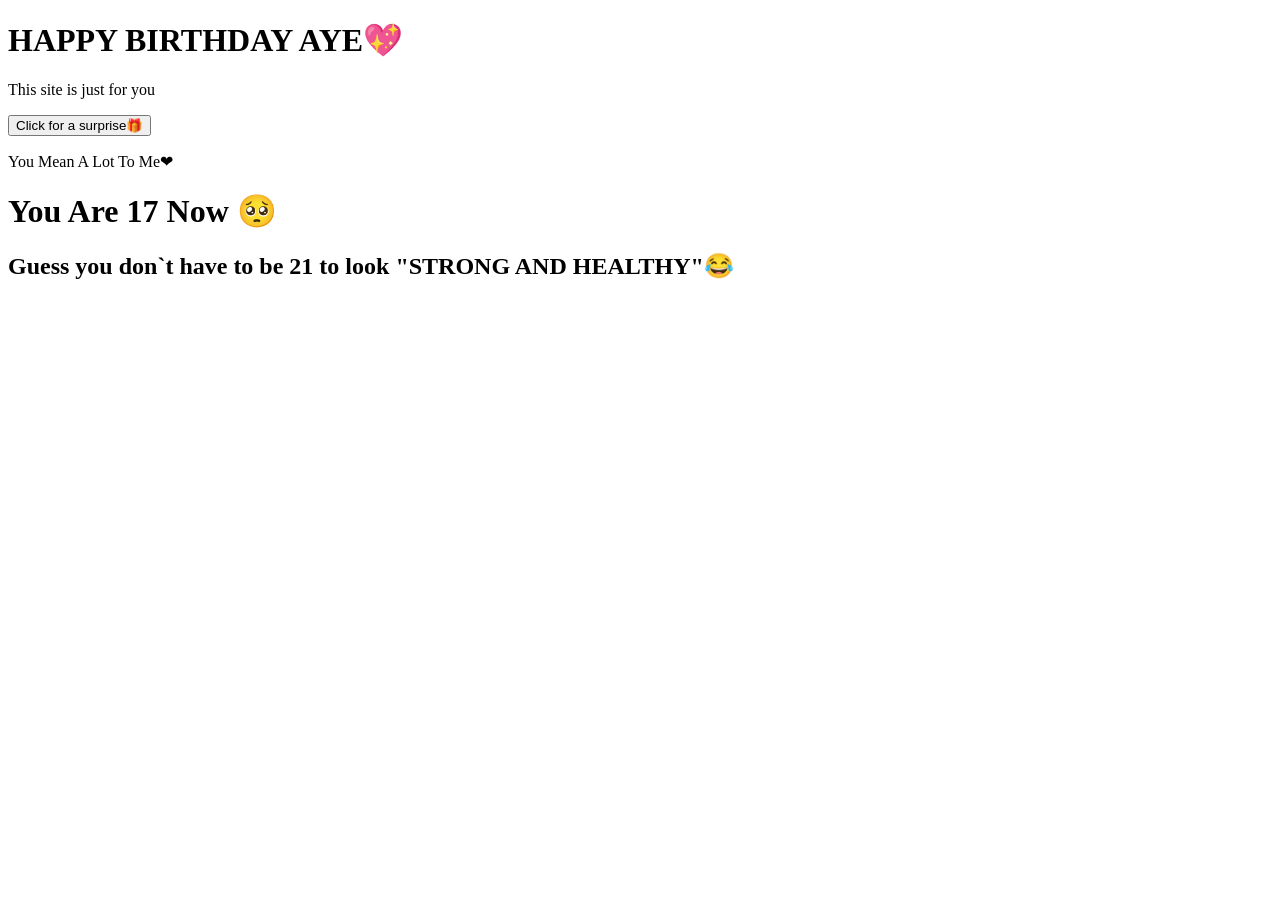
==== index.html @ 41dc6a72 "index.html" ====
<!DOCTYPE html>
<html lang="en">
<head>
    <meta charset="UTF-8">
    <meta name="viewport" content="width=device-width, initial-scale=1.0">
    <title>HAPPY BIRTHDAY💖🎉</title>
</head> <link rel="stylesheet" href="style.css"
<body>
    <h1>HAPPY BIRTHDAY AYE💖</h1>
    <p>This site is just for you</p>
    <button id="surpriseBtn">Click for a surprise🎁</button>
    <p id="message">You Mean A Lot To Me❤</p>
    <div class="card" id="birthdayCard">
        <div class="front">
            <h1> You Are 17 Now 🥺</h1>
            <h2>Guess you don`t have to be 21 to look "STRONG AND HEALTHY"😂</h2>
         </div>
    <div id="heartsContainer"></div>
    <audio id="bgMusic" src="music.mp3" loop></audio>
</head> <script src="script.js"></script> 
</body>
</html>
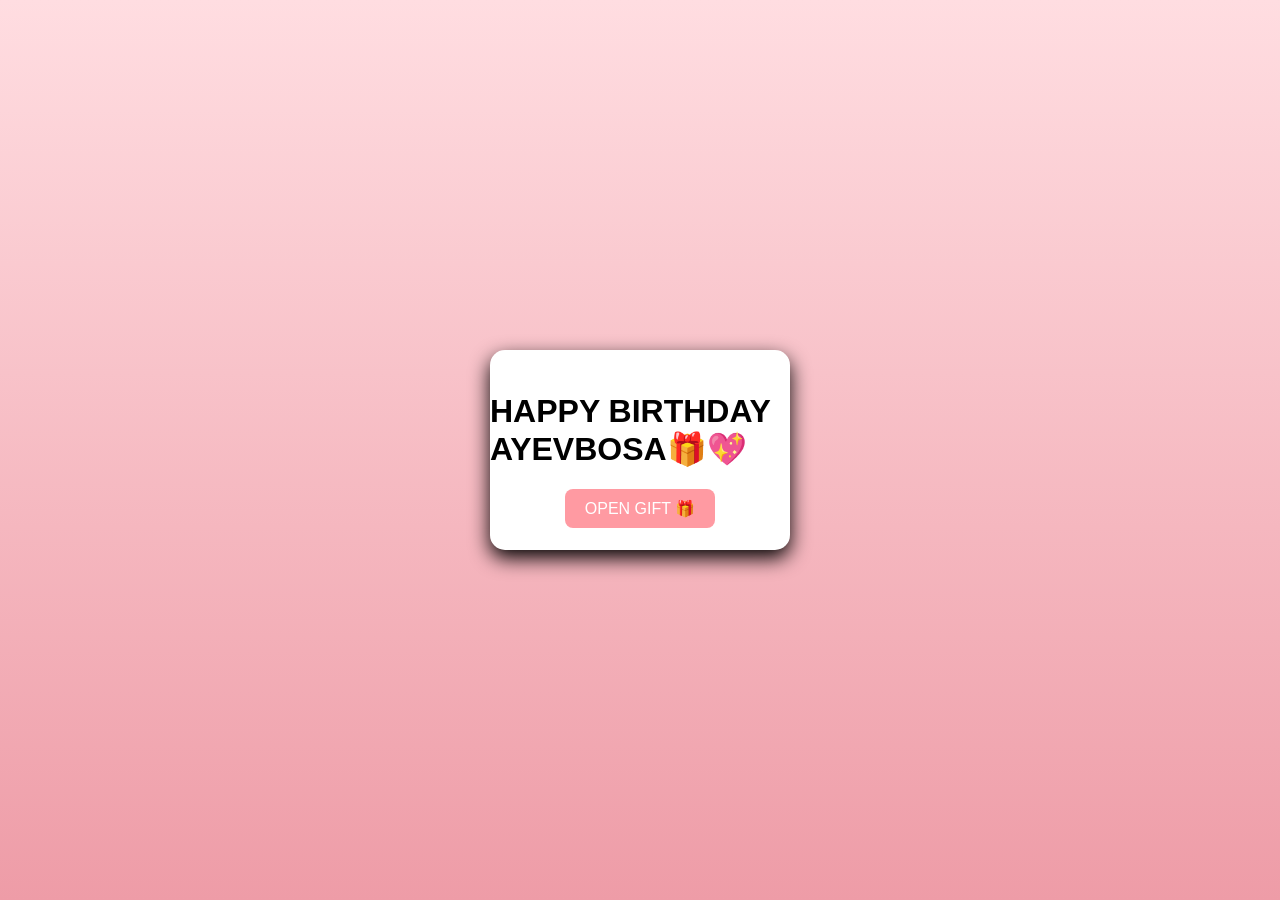
==== commit 31239343: "Add website files" ====
--- a/index.html
+++ b/index.html
@@ -4,19 +4,23 @@
     <meta charset="UTF-8">
     <meta name="viewport" content="width=device-width, initial-scale=1.0">
     <title>HAPPY BIRTHDAY💖🎉</title>
-</head> <link rel="stylesheet" href="style.css"
+    <link rel="stylesheet" href="style.css">
+</head>
 <body>
-    <h1>HAPPY BIRTHDAY AYE💖</h1>
-    <p>This site is just for you</p>
-    <button id="surpriseBtn">Click for a surprise🎁</button>
-    <p id="message">You Mean A Lot To Me❤</p>
     <div class="card" id="birthdayCard">
         <div class="front">
-            <h1> You Are 17 Now 🥺</h1>
-            <h2>Guess you don`t have to be 21 to look "STRONG AND HEALTHY"😂</h2>
-         </div>
+            <h1>HAPPY BIRTHDAY AYEVBOSA🎁💖</h1>
+            <button id="surpriseBtn">OPEN GIFT 🎁</button>
+        </div>
+        <div class="back">
+            <p id="message">Aye, I’m really grateful to have you in my life.  
+I love how even small moments with you become special memories. You deserve to be happy today.  
+So even when you do like aboki, I won`t ever stop being beside you, always know that someone out here thinks you’re wonderful.  
+I LOVE YOUU💖  
+— Osaretin</p>
+        </div>
     <div id="heartsContainer"></div>
     <audio id="bgMusic" src="music.mp3" loop></audio>
-</head> <script src="script.js"></script> 
+    <script src="script.js"></script>
 </body>
 </html>
--- a/style.css
+++ b/style.css
@@ -0,0 +1,81 @@
+body{
+    margin: 0;
+    padding: 0;
+    font-family: arial, sans-serif;
+    background: linear-gradient(#ffdde1 , #ee9ca7);
+    display: flex;
+    justify-content: center;
+    align-items: center;
+    height: 100vh;
+    overflow: hidden;
+}
+.card{
+    width: 300px;
+    height: 200px;
+    perspective: 1000px;
+}
+.card .front,
+.card .back{
+    width: 100%;
+    height: 100%;
+    position: absolute;
+    backface-visibility: hidden;
+    display: flex;
+    justify-content: center;
+    align-items: center;
+    flex-direction: column;
+    border-radius: 15px;
+    background: #fff;
+    box-shadow: 0 8px 20px rgba(0, 0, 0, 3);
+    transition: transform 1s, opacity 1s;
+}
+.card .back{
+    background: #ffefc4;
+    transform: rotateY(180deg);
+}
+.card.flipped .front{
+    transform: rotateY(180deg);
+}
+.card.flipped .back{
+    transform: rotateY(0deg);
+    transition-delay: 0.3s;
+}
+button{
+    padding: 10px 20px;
+    font-size: 16px;
+    cursor: pointer;
+    border: none;
+    background: #ff9aa2;
+    color: #fff;
+    border-radius: 8px;
+    transition: transform 0.2s;
+}
+button:hover{
+    transform: scale(1.1);
+}
+#message{
+    font-size: 18px;
+    color: #d6336c;
+    margin-top: 15px;
+    opacity: 0;
+    transition: opacity 1s;
+}
+#message.show{
+    opacity: 1;
+}
+.heart{
+    position: absolute;
+    font-size: 20px;
+    color: #ff4da6;
+    animation: floatUp 3s linear forwards;
+}
+@keyframes floatUp{
+ 0%{
+        transform: translateY(0) scale(1);
+        opacity: 1;
+ }
+ 100%{
+    transform: translateY(-500px) scale(1.5);
+    opacity: 0;
+ }
+}
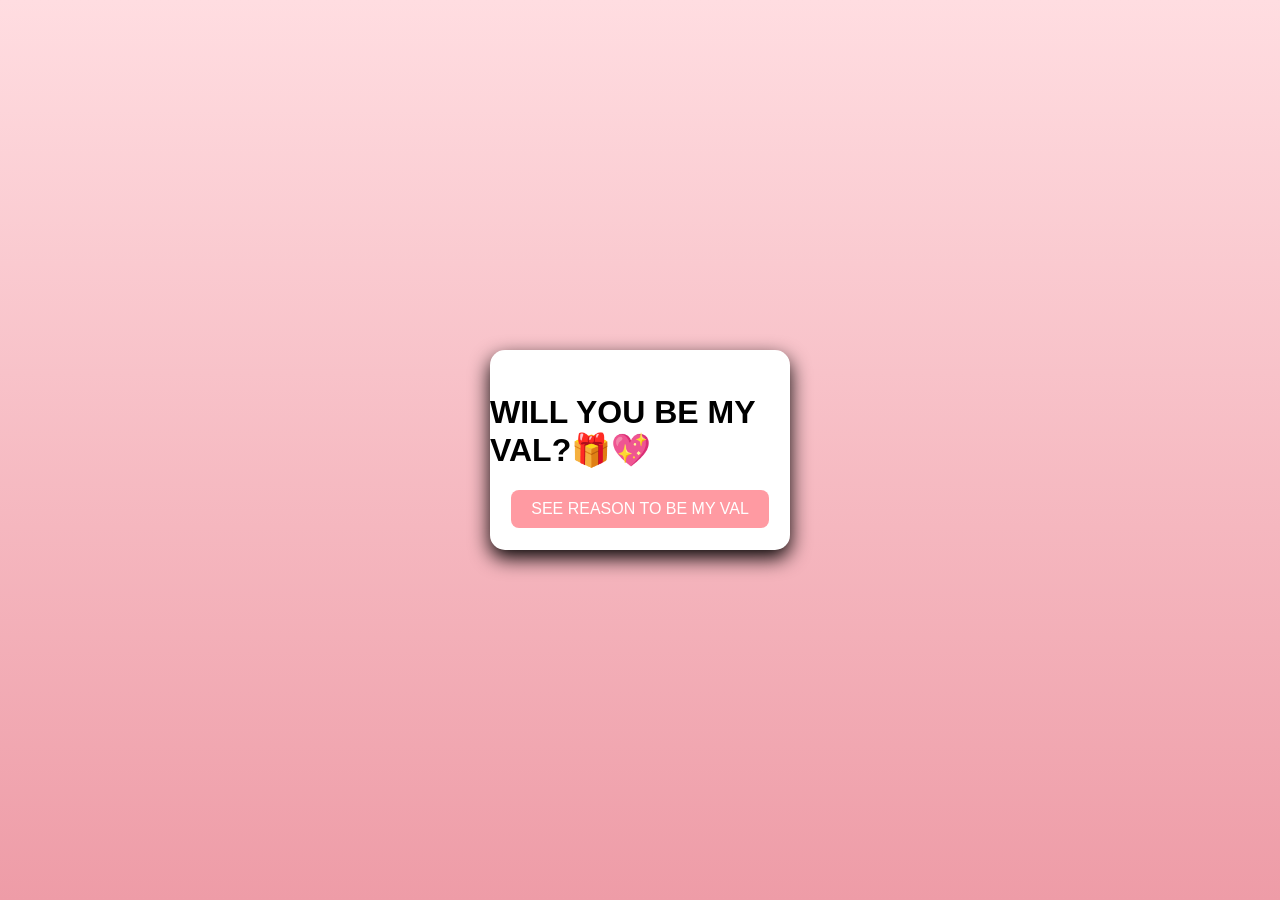
==== commit 174225f1: "Add website files" ====
--- a/index.html
+++ b/index.html
@@ -3,21 +3,19 @@
 <head>
     <meta charset="UTF-8">
     <meta name="viewport" content="width=device-width, initial-scale=1.0">
-    <title>HAPPY BIRTHDAY💖🎉</title>
+    <title>BE MY VAL💖🎉</title>
     <link rel="stylesheet" href="style.css">
 </head>
 <body>
     <div class="card" id="birthdayCard">
         <div class="front">
-            <h1>HAPPY BIRTHDAY AYEVBOSA🎁💖</h1>
-            <button id="surpriseBtn">OPEN GIFT 🎁</button>
+            <h1>WILL YOU BE MY VAL?🎁💖</h1>
+            <button id="surpriseBtn">SEE REASON TO BE MY VAL</button>
         </div>
         <div class="back">
-            <p id="message">Aye, I’m really grateful to have you in my life.  
-I love how even small moments with you become special memories. You deserve to be happy today.  
-So even when you do like aboki, I won`t ever stop being beside you, always know that someone out here thinks you’re wonderful.  
-I LOVE YOUU💖  
-— Osaretin</p>
+            <p id="message">Aye, I’m really grateful to have you 
+                and it will be my utmost pleasure if you agree to be my val.
+                this is not same website. I am really sorry i ruined your surprise.</p>
         </div>
     <div id="heartsContainer"></div>
     <audio id="bgMusic" src="music.mp3" loop></audio>
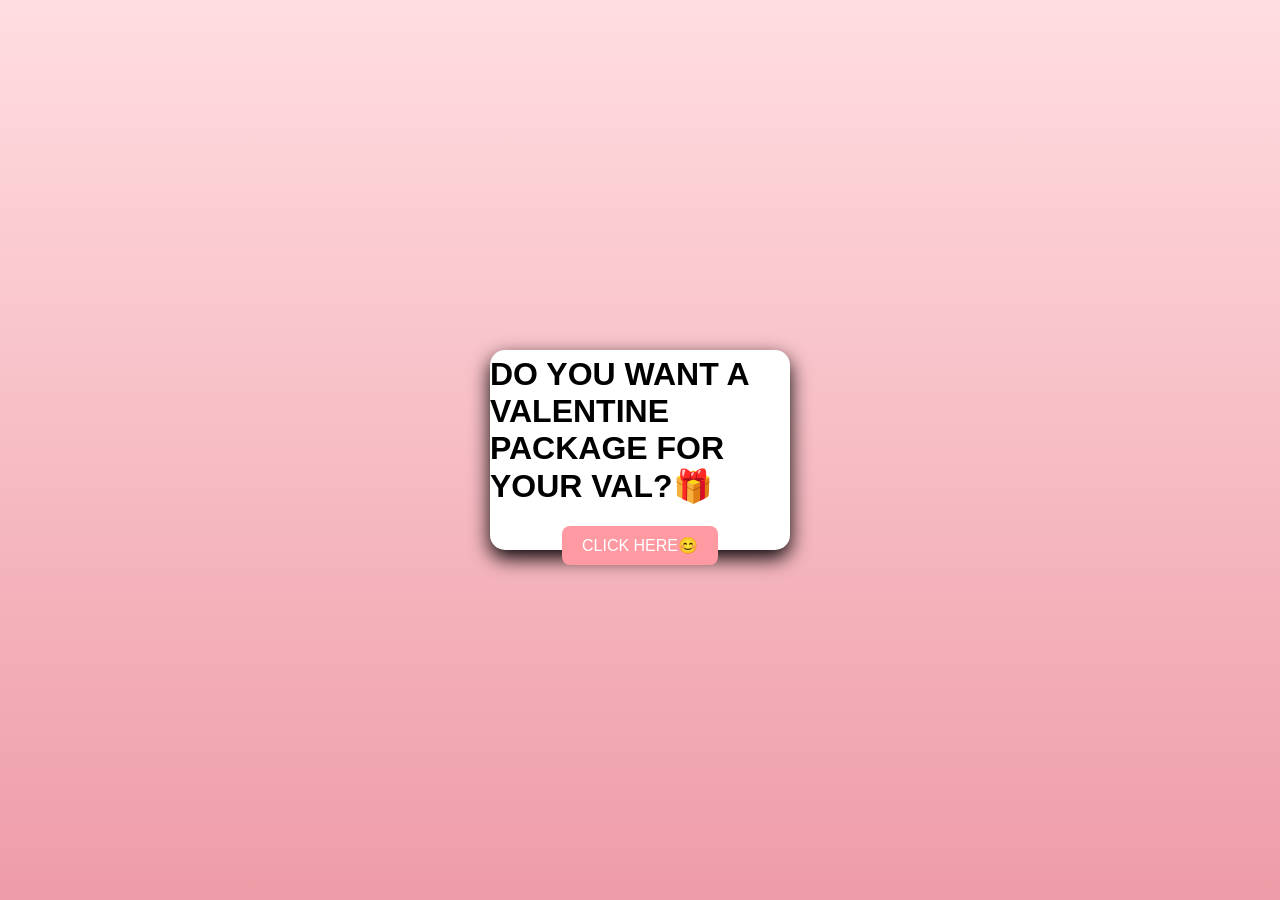
==== commit 18b2d300: "Add website files" ====
--- a/index.html
+++ b/index.html
@@ -3,19 +3,23 @@
 <head>
     <meta charset="UTF-8">
     <meta name="viewport" content="width=device-width, initial-scale=1.0">
-    <title>BE MY VAL💖🎉</title>
+    <title>VALENTINE💖</title>
     <link rel="stylesheet" href="style.css">
 </head>
 <body>
     <div class="card" id="birthdayCard">
         <div class="front">
-            <h1>WILL YOU BE MY VAL?🎁💖</h1>
-            <button id="surpriseBtn">SEE REASON TO BE MY VAL</button>
+            <h1>DO YOU WANT A VALENTINE PACKAGE FOR YOUR VAL?🎁</h1>
+            <button id="surpriseBtn">CLICK HERE😊</button>
         </div>
         <div class="back">
-            <p id="message">Aye, I’m really grateful to have you 
-                and it will be my utmost pleasure if you agree to be my val.
-                this is not same website. I am really sorry i ruined your surprise.</p>
+            <p id="message">We have it all at "LYNX VALENTINES". 
+                From as cheap as #2000 you can surprise that beautyful/handsome VAL you have gotten there.
+                Please do well to patronize us.We gat you covered🎉💖 
+                CONTACT US AT:
+                 09113663527
+                 OR 08133139914
+            </p>
         </div>
     <div id="heartsContainer"></div>
     <audio id="bgMusic" src="music.mp3" loop></audio>
